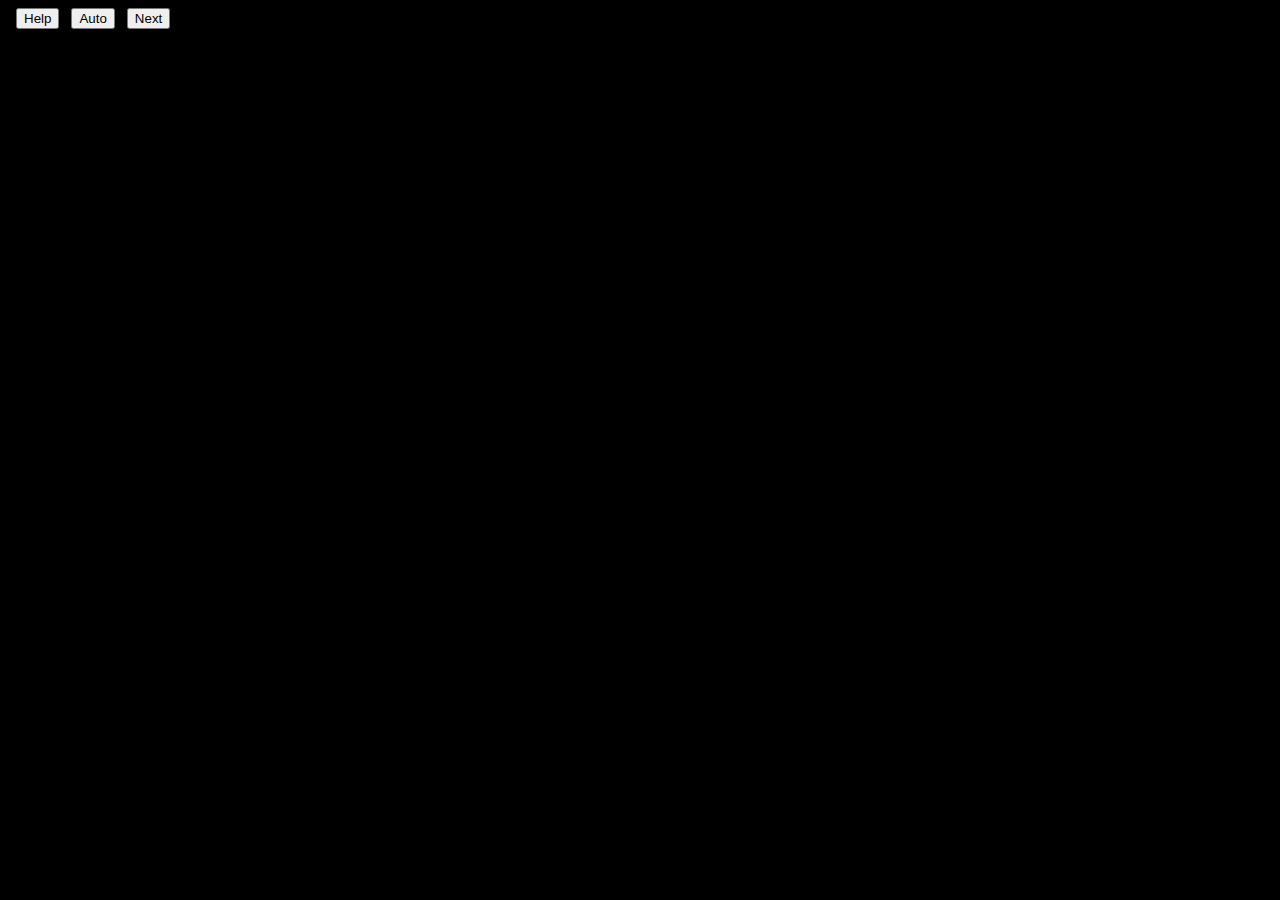
==== toys/cb_ai_assist.html @ a84fcc24 "AI-driven assistant" ====
<!DOCTYPE html>
<html>
<head>
  <title>CB Assistant</title>
  <style>
  body {
    background: black;
    color: white;
    margin-left: 1rem;
    margin-right: 1rem;
    user-select: none;
  }

  .row {
    padding: 0.5rem;
    border: 1px solid silver;
    width: 16rem;
    height: 3rem;
    display: none;
  }

  .score {
    float: right;
  }

  .correct, .misplaced {
    font-weight: bold;
    font-size: 1.5rem;
    text-align: center;
    width: 1.5rem;
    height: 1.5rem;
  }

  .correct {
    border: 1px solid green;
    margin-top: -0.2rem;
  }

  .misplaced {
    border: 1px solid red;
    margin-top: 0.2rem;
  }

  /*
   * Based on https://css-tricks.com/snippets/css/css-triangle/
   */

  .up {
    width: 0; 
    height: 0;
    display: inline-block;
    margin-bottom: 1.5rem;
    margin-left: 0.25rem;
    margin-right: 0.25rem;
    border-left: 1.5rem solid transparent;
    border-right: 1.5rem solid transparent;

    border-bottom: 1.5rem solid yellow;
  }

  .down {
    width: 0; 
    height: 0;
    display: inline-block;
    margin-top: 1.5rem;
    margin-left: 0.25rem;
    margin-right: 0.25rem;
    border-left: 1.5rem solid transparent;
    border-right: 1.5rem solid transparent;

    border-top: 1.5rem solid yellow;
  }

  .left {
    width: 0; 
    height: 0;
    display: inline-block;
    margin-left: 0.75rem;
    margin-right: 1.25rem;
    border-top: 1.5rem solid transparent;
    border-bottom: 1.5rem solid transparent;

    border-right: 1.5rem solid blue;
  }

  .right {
    width: 0; 
    height: 0;
    display: inline-block;
    margin-left: 1.25rem;
    margin-right: 0.75rem;
    border-top: 1.5rem solid transparent;
    border-bottom: 1.5rem solid transparent;

    border-left: 1.5rem solid blue;
  }

  .status {
    width: 15rem;
    padding: 0.5rem 0.95rem;
    margin-top: 2px;
  }

  .failure {
    background: lightpink;
    border-left: 4px solid red;
    height: 3.5rem;
  }

  .success {
    background: lightgreen;
    border-left: 4px solid green;
    height: 1.2rem;
  }
  </style>
</head>
<body>

<button id="help" onclick="helpMe()">Help</button>
&nbsp;
<button id="auto" onclick="initAutomation()">Auto</button>
&nbsp;
<button id="next" onclick="nextGuess()">Next</button>

<div id="container">
  <div class="row">
    <span class="score"> 
      <div class="correct selected" onclick="bumpScore(this)">0</div> 
      <div class="misplaced" onclick="bumpScore(this)">0</div> 
    </span> 
  </div>
</div>
  
<div id="directions" onclick="helpMe()" style="display:none">
  <p>Click on this text to hide it.</p>
  <p>Press Auto to reset the board and generate a random guess.</p>
  <p>Click to add 1 correct (green), or 1 misplaced (red).</p>
  <p>When at max (4), click will reset number to 0.</p>
  <p>Shift + click to subtract 1 instead.</p>
</div>

<script>
function bumpScore (what) {
  let score = parseInt(what.innerText)
  const shift = event.shiftKey

  if (!shift && score === 4) {
    score = 0
  } else if (shift) {
    score--

    if(score < 0) {
      score = 0
    }
  } else {
    score++
  }

  what.innerText = score
}

function addRow () {
  const d = document.createElement('div')
  const s = document.createElement('span')
  const c = document.createElement('div')
  const i = document.createElement('div')

  d.classList.add('row')
  s.classList.add('score')
  c.classList.add('correct', 'selected')
  i.classList.add('misplaced')

  c.addEventListener('click', function () {
    bumpScore(c)
  })

  i.addEventListener('click', function () {
    bumpScore(i)
  })

  c.appendChild(document.createTextNode('0'))
  i.appendChild(document.createTextNode('0'))

  s.appendChild(c)
  s.appendChild(i)
  d.appendChild(s)

  const t = document.getElementById('container')

  t.appendChild(document.createElement('br'))

  t.appendChild(d)
}

function removeRow () {
  const ra = Array.from(document.querySelectorAll('.row'))
  const r = ra.slice(-1)[0]

  if (ra.length > 0 && typeof r !== 'undefined') {
    r.remove()

    document.getElementById('container').querySelector('br')?.remove()
  }
}

function addArrow (dir) {
  const r = Array.from(document.querySelectorAll('.row')).slice(-1)[0]

  const ra = Array.from(r.querySelectorAll('.up, .down, .left, .right'))

  if(ra.length === 4) {
    const a = ra.slice(-1)[0]

    a.className = ''
    a.classList.add(dir)
  } else {
    const d = document.createElement('div')

    d.classList.add(dir)

    r.appendChild(d)
  }
}

function removeArrow () {
  const r = Array.from(document.querySelectorAll('.row')).slice(-1)[0]

  const a = Array.from(r.querySelectorAll('.up, .down, .left, .right')).slice(-1)[0]

  if (typeof a !== 'undefined') {
    a.remove()
  } else {
    setStatus('There is nothing to remove.')
  }
}

function helpMe () {
  const d = document.querySelector('#directions')
  const c = document.querySelector('#container')

  if (d.style.display === 'none') {
    d.style.display = 'block'
    c.style.display = 'none'
  } else {
    d.style.display = 'none'
    c.style.display = ''
  }
}

function scoreboard () {
  const s = Array.from(document.querySelectorAll('.score')).slice(-1)[0]
  const c = s.children[0]
  const i = s.children[1]

  c.classList.toggle('selected')
  i.classList.toggle('selected')

  setStatus('Changed scoreboard target.')
}

function scored (n) {
  const s = Array.from(document.querySelectorAll('.score')).slice(-1)[0]

  const c = s.children[0]
  const i = s.children[1]

  if (c.classList.contains('selected')) {
    c.innerText = n
  } else {
    i.innerText = n
  }

  const sum = parseInt(c.innerText) + parseInt(i.innerText)

  if (sum > 4) {
    setStatus('Error: Sum of scores for a single row must be 4 or less.')
  }
}

function getRow () {
  const r = Array.from(document.querySelectorAll('.row')).slice(-1)[0]

  return r
}

function getScoreboard () {
  const s = Array.from(document.querySelectorAll('.score')).slice(-1)[0] || {
    children: [0, 0]
  }
  const correct = s.children[0]
  const misplaced = s.children[1]

  return {
    correct,
    misplaced
  }
}

/*
 * Based on https://nebupookins.github.io/JS-Mastermind-Solver/
 */

function status (message, type = 'success') {
  const s = document.createElement('div')

  s.classList.add('status', type)

  s.appendChild(document.createTextNode(message))

  document.getElementById('container').appendChild(s)
}

function randomFromArray (arr) {
  return arr[Math.floor(Math.random() * arr.length)]
}

function generatePossibilities (num, alignments) {
  if (num < 1) {
    throw new Error('Argument "num" must be at least 1, but it is ' + num)
  }

  if (num === 1) {
    return alignments.slice(0)
  }

  const suffixes = generatePossibilities(num - 1, alignments)
  const ret = []

  alignments.forEach((a) => {
    suffixes.forEach((s) => {
      ret.push([a].concat(s))
    })
  })

    return ret
  }

/**
  * @param answer e.g. ["red", "green", "blue", "blue"]
  * @param guess e.g. ["blue, green", "yellow", "red"]
  * return e.g. { bothCorrect: 1, colorCorrect: 2 }
  */

function judgeGuess(answer, guess) {
  const retVal = {
    correct: 0,
    misplaced: 0
  }
  const unaccountedForAnswers = []
  const unaccountedForGuesses = []

  for (let i = 0; i < answer.length; i++) {
    const a = answer[i]
    const g = guess[i]

    if (a === g) {
      retVal.correct++
    } else {
      unaccountedForAnswers.push(answer[i])
      unaccountedForGuesses.push(guess[i])
    }
  }

  unaccountedForAnswers.forEach((a) => {
    const guessIndex = unaccountedForGuesses.indexOf(a)

    if (guessIndex !== -1) {
      retVal.misplaced++
      unaccountedForGuesses.splice(guessIndex, 1)
    }
  })

  return retVal
}

function guessContradictsSomeEvidence (guess, evidences) {
  for (let key in evidences) {
    let evidence = evidences[key]
    /*
     * Treat the guess like an answer and the evidence as a guess, and
     * see whether the judgment is the same.
     */

    let judgement = judgeGuess(guess, evidence.guess)

    if ((judgement.correct !== evidence.correct) || (judgement.misplaced !== evidence.misplaced)) {
      //console.log("guess", guess, "contradicts evidence", evidence.guess);

      return true
    }
  }

  return false
}

/**
  * Removes and returns the element at the provided index from an array.
  * This function may shuffle/reorder the elements of the array for
  * efficiency reasons. For example, if you request to remove the first
  * element of the array, rather than reindexing every element in the
  * array (O(N)), this function may choose to swap the first and last
  * element of the array, and then remove the last element from the
  * array (O(1)).
  */

function quickRemoveFromArray (index, array) {
  const arrayLength = array.length

  if (index >= arrayLength || index < 0) {
    throw new Error("Tried to access index " + index + " from array of length " + arrayLength)
  }

  if (arrayLength === 1) {
    return array.pop()
  }

  const retVal = array[index]
  const lastElement = array.pop()
  array[index] = lastElement

  return retVal
}

/**
  * Returns an array e.g. ["red", "green", "blue"] or null to indicate
  * that there are no possible guesses left. It randomly selects one of
  * the guesses from the provided `gameState` parameter, and removes
  * that guess from the list of possible guesses. This function may also
  * "shuffle" or reorder the elements in the possible guesses list for
  * efficiency reasons.
  */

function generateGuess (evidence) {
  let guessIndex = Math.floor(Math.random() * possibilities.length)
  let guess = quickRemoveFromArray(guessIndex, possibilities)

  while (guessContradictsSomeEvidence(guess, evidence)) {
    if (possibilities.length < 1) {
      return null
    }

    guessIndex = Math.floor(Math.random() * possibilities.length)

    guess = quickRemoveFromArray(guessIndex, possibilities)
  }

  if (typeof guess !== 'object' || guess.constructor.name !== 'Array') {
    throw new Error("Expected guess to be an array, but it was a(n) " + (typeof guess))
  }

  return guess
}

function guessToString (guess) {
  if ((typeof guess) !== 'object') {
    throw new Error('Expected guess to be an array but it was a ' + (typeof guess))
  }
  return guess.join(", ")
}

function addGuess (guess, correct, misplaced) {
  const shortToLong = {
    u: 'up',
    d: 'down',
    l: 'left',
    r: 'right'
  }

  const keys = Object.keys(shortToLong)

  guess.forEach((alignment) => {
    if (keys.indexOf(alignment) < 0) {
      throw new Error('Expected one of up, down, left, or right, but found ' + alignment)
    }

    addArrow(shortToLong[alignment])
  })

  const row = getRow()
  row.dataset.evidence = JSON.stringify({
    guess
  })
}

function nextGuess () {
  const evidence = []

  if (getRow().style.display !== 'none') {
    const sb = getScoreboard()
    const correct = parseInt(sb.correct.innerText)
    const misplaced = parseInt(sb.misplaced.innerText)

    if (correct + misplaced > 4) {
      setStatus('The sum of Correct and Misplaced must be less than 4.')

      return
    }

    if (correct === 4) {
      status('Success! Try again.', 'success')
      return
    }

    const e = JSON.parse(getRow().dataset.evidence)

    e['correct'] = correct
    e['misplaced'] = misplaced

    getRow().dataset.evidence = JSON.stringify(e)
  }

  const rows = Array.from(document.getElementById('container').querySelectorAll('.row'))
  
  for(r of rows) {
    if (typeof r.dataset.evidence !== 'undefined') {
      evidence.push(JSON.parse(r.dataset.evidence))
    }
  }

  const next = generateGuess(evidence)

  if (next === null) {
    document.getElementById('next').style.display = 'none'

    status('Ran out of possibilities to guess. There may be a mistake in the data you entered.', 'failure')
  } else {
    addRow()

    const row = getRow()

    row.dataset.guess = next
    row.style.display = 'inline-block'

    addGuess(next)
  }
}

function initAutomation () {
  const rows = Array.from(document.querySelectorAll('.row'))

  for (let i = 0; i < rows.length; i++) {
    removeRow()
  }

  addRow()

  getRow().style.display = 'none'

  document.querySelector('.status')?.remove()

  document.getElementById('next').style.display = 'inline-block'

  possibilities = generatePossibilities(4, ['u', 'd', 'l', 'r'])

  nextGuess()
}

let possibilities = []

</script>
</body>
</html>
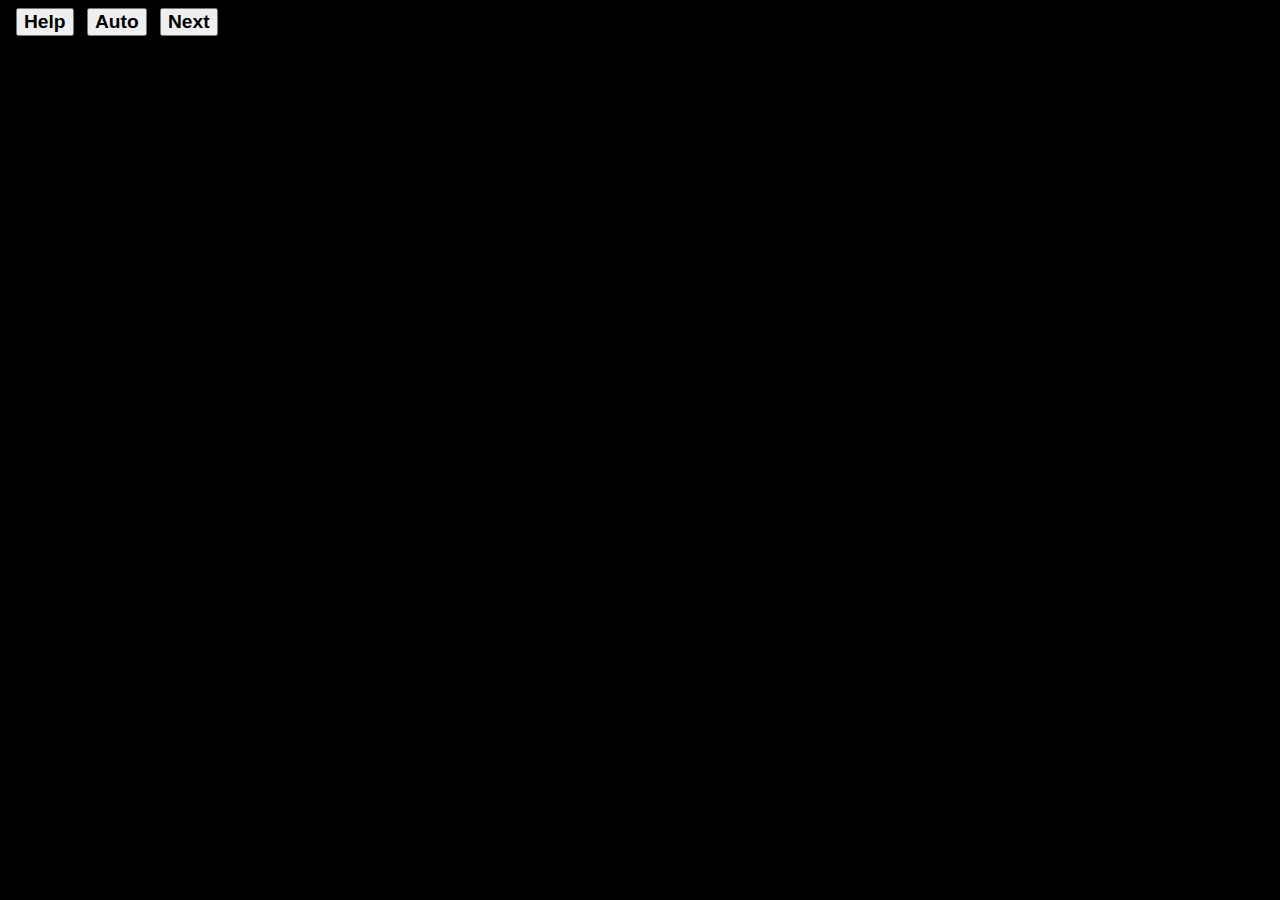
==== commit b3c34032: "Beta" ====
--- a/toys/cb_ai_assist.html
+++ b/toys/cb_ai_assist.html
@@ -1,6 +1,8 @@
 <!DOCTYPE html>
 <html>
 <head>
+  <meta charset="utf-8">
+  <meta name="viewport" content="width=device-width, initial-scale=1, shrink-to-fit=no">
   <title>CB Assistant</title>
   <style>
   body {
@@ -9,9 +11,21 @@
     margin-left: 1rem;
     margin-right: 1rem;
     user-select: none;
+    font-weight: bold;
+    font-family:Arial, Helvetica, sans-serif;
+  }
+
+  button {
+    font-size: 1.2rem;
+    font-weight: bold;
+  }
+
+  #directions {
+    margin-top: 2.2rem;
   }
 
   .row {
+    margin-bottom: 2px;
     padding: 0.5rem;
     border: 1px solid silver;
     width: 16rem;
@@ -32,11 +46,13 @@
   }
 
   .correct {
+    background: green;
     border: 1px solid green;
     margin-top: -0.2rem;
   }
 
   .misplaced {
+    background: red;
     border: 1px solid red;
     margin-top: 0.2rem;
   }
@@ -98,18 +114,19 @@
   .status {
     width: 15rem;
     padding: 0.5rem 0.95rem;
-    margin-top: 2px;
+    font-weight: 100;
+    -webkit-text-stroke: 0.08px black;
   }
 
   .failure {
     background: lightpink;
-    border-left: 4px solid red;
+    border-left: 4.1px solid red;
     height: 3.5rem;
   }
 
   .success {
     background: lightgreen;
-    border-left: 4px solid green;
+    border-left: 4.1px solid green;
     height: 1.2rem;
   }
   </style>
@@ -131,12 +148,12 @@
   </div>
 </div>
   
-<div id="directions" onclick="helpMe()" style="display:none">
-  <p>Click on this text to hide it.</p>
+<div id="directions" style="display:none">
   <p>Press Auto to reset the board and generate a random guess.</p>
   <p>Click to add 1 correct (green), or 1 misplaced (red).</p>
   <p>When at max (4), click will reset number to 0.</p>
   <p>Shift + click to subtract 1 instead.</p>
+  <p>When at minimum (0), shift + click will set number to 4.</p>
 </div>
 
 <script>
@@ -150,7 +167,7 @@
     score--
 
     if(score < 0) {
-      score = 0
+      score = 4
     }
   } else {
     score++
@@ -485,6 +502,11 @@
 function nextGuess () {
   const evidence = []
 
+  if (directions.style.display !== 'none') {
+    directions.style.display = 'none'
+    document.getElementById('container').style.display = 'block'
+  }
+
   if (getRow().style.display !== 'none') {
     const sb = getScoreboard()
     const correct = parseInt(sb.correct.innerText)
@@ -537,6 +559,12 @@
 
 function initAutomation () {
   const rows = Array.from(document.querySelectorAll('.row'))
+  const directions = document.getElementById('directions')
+
+  if (directions.style.display !== 'none') {
+    directions.style.display = 'none'
+    document.getElementById('container').style.display = 'block'
+  }
 
   for (let i = 0; i < rows.length; i++) {
     removeRow()
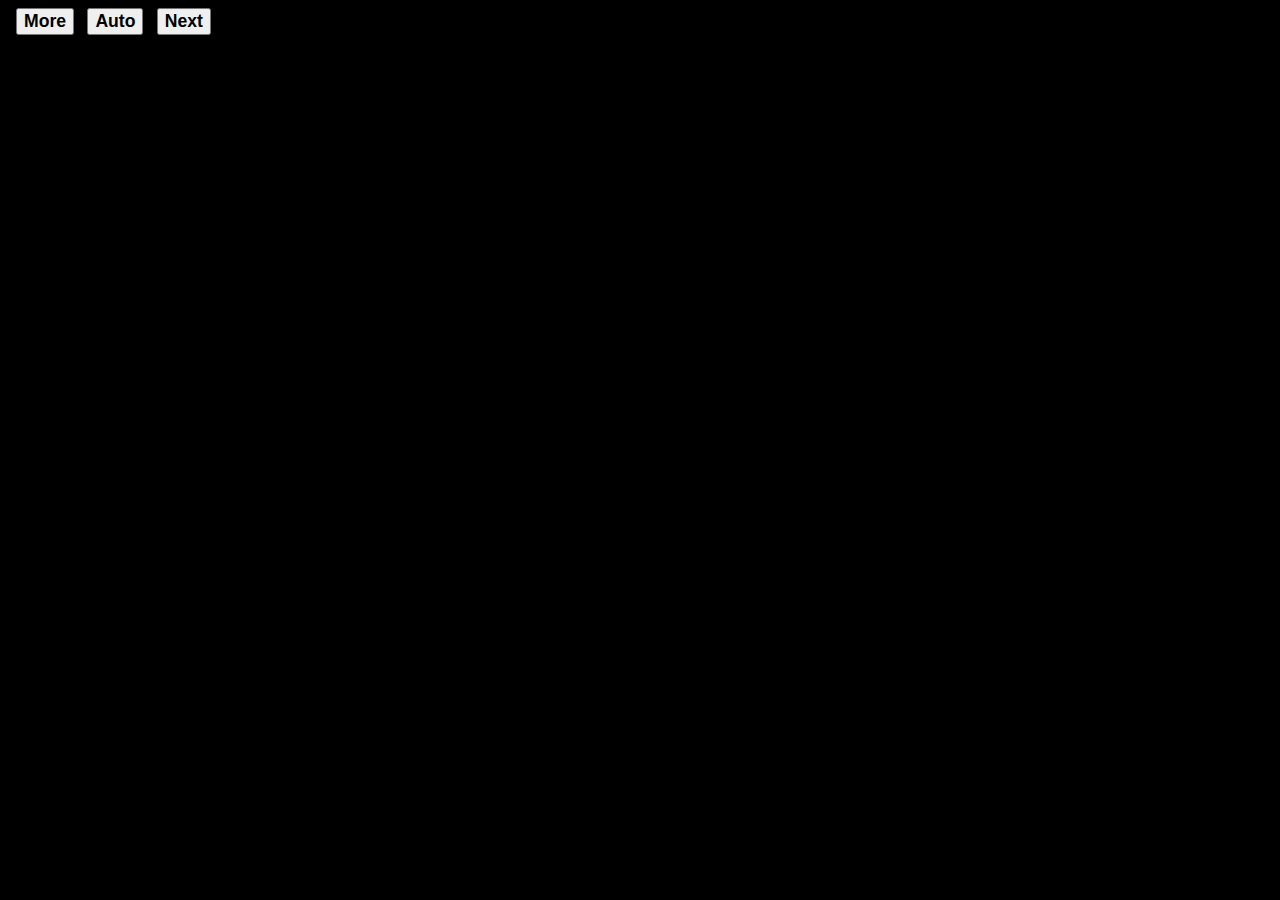
==== commit 85820ef1: "Upgrades" ====
--- a/toys/cb_ai_assist.html
+++ b/toys/cb_ai_assist.html
@@ -16,12 +16,30 @@
   }
 
   button {
-    font-size: 1.2rem;
+    font-size: 1.1rem;
     font-weight: bold;
   }
 
-  #directions {
+  a {
+    text-decoration: none;
+    color: dodgerblue;
+  }
+
+  #settings, #help, #about {
+    text-align: center;
     margin-top: 2.2rem;
+  }
+
+  #about {
+    line-height: 3rem;
+  }
+
+  #help {
+    line-height: 1.5rem;
+  }
+
+  #testResults {
+    width: 100%;
   }
 
   .row {
@@ -43,6 +61,7 @@
     text-align: center;
     width: 1.5rem;
     height: 1.5rem;
+    color: white;
   }
 
   .correct {
@@ -129,26 +148,69 @@
     border-left: 4.1px solid green;
     height: 1.2rem;
   }
+
+  .warning {
+    background: lightyellow;
+    color: black;
+    border-left: 4.1px solid yellow;
+    height: 2.2rem;
+  }
   </style>
 </head>
 <body>
-
-<button id="help" onclick="helpMe()">Help</button>
-&nbsp;
-<button id="auto" onclick="initAutomation()">Auto</button>
-&nbsp;
-<button id="next" onclick="nextGuess()">Next</button>
+<div id="controls">
+  <button id="moreOptions" onclick="moreOptions()">More</button>
+  &nbsp;
+  <button id="auto" onclick="initAutomation()">Auto</button>
+  &nbsp;
+  <button id="next" onclick="nextGuess()">Next</button>
+
+  <br/>
+
+  <div id="more" style="display:none">
+    <button id="settingsBtn" onclick="display('settings')">Settings</button>
+    <br/>
+    <button id="helpBtn" onclick="display('help')">Help</button>
+    <br/>
+    <button id="aboutBtn" onclick="display('about')">About</button>
+  </div>
+</div>
 
 <div id="container">
   <div class="row">
     <span class="score"> 
       <div class="correct selected" onclick="bumpScore(this)">0</div> 
-      <div class="misplaced" onclick="bumpScore(this)">0</div> 
+      <div class="misplaced" onclick="bumpScore(this)">0</div>
     </span> 
   </div>
 </div>
+
+<div id="settings" style="display:none">
+  <span>Theme</span>
+
+  <br/>
+
+  <label for="dark">
+    <input type="radio" name="theme" id="dark" onchange="updateTheme('dark')" checked>
+    Dark
+  </label>
+  <label for="light">
+    <input type="radio" name="theme" id="light" onchange="updateTheme('light')">
+    Light
+  </label>
+
+  <br/>
+  <br/>
+
+  <button onclick="selfTest()">Self-Test</button>
   
-<div id="directions" style="display:none">
+  <br/>
+  <br/>
+
+  <textarea id="testResults" rows="10"></textarea>
+</div>
+
+<div id="help" style="display:none">
   <p>Press Auto to reset the board and generate a random guess.</p>
   <p>Click to add 1 correct (green), or 1 misplaced (red).</p>
   <p>When at max (4), click will reset number to 0.</p>
@@ -156,14 +218,22 @@
   <p>When at minimum (0), shift + click will set number to 4.</p>
 </div>
 
+<div id="about" style="display:none">
+  <p>Made for use with Chrome</p>
+
+  <p>Partially based on <a href="https://nebupookins.github.io/JS-Mastermind-Solver/">JS-Mastermind-Solver</a> by <a href="https://github.com/nebupookins">nebupookins</a></p>
+
+  <p>Built with <span style="color:red;font-size:2rem;vertical-align:sub">&hearts;</span> by <a href="https://github.com/l3laze">l3l_aze</a></p>
+</div>
+
 <script>
-function bumpScore (what) {
+function bumpScore (what, how) {
   let score = parseInt(what.innerText)
   const shift = event.shiftKey
 
-  if (!shift && score === 4) {
+  if ((!shift && typeof how === 'undefined') && score === 4) {
     score = 0
-  } else if (shift) {
+  } else if (shift || how === 'minus') {
     score--
 
     if(score < 0) {
@@ -222,76 +292,43 @@
 
 function addArrow (dir) {
   const r = Array.from(document.querySelectorAll('.row')).slice(-1)[0]
-
-  const ra = Array.from(r.querySelectorAll('.up, .down, .left, .right'))
-
-  if(ra.length === 4) {
-    const a = ra.slice(-1)[0]
-
-    a.className = ''
-    a.classList.add(dir)
-  } else {
-    const d = document.createElement('div')
-
-    d.classList.add(dir)
-
-    r.appendChild(d)
-  }
-}
-
-function removeArrow () {
-  const r = Array.from(document.querySelectorAll('.row')).slice(-1)[0]
-
-  const a = Array.from(r.querySelectorAll('.up, .down, .left, .right')).slice(-1)[0]
-
-  if (typeof a !== 'undefined') {
-    a.remove()
-  } else {
-    setStatus('There is nothing to remove.')
-  }
-}
-
-function helpMe () {
-  const d = document.querySelector('#directions')
-  const c = document.querySelector('#container')
-
-  if (d.style.display === 'none') {
-    d.style.display = 'block'
+  const d = document.createElement('div')
+
+  d.classList.add(dir)
+
+  r.appendChild(d)
+}
+
+function moreOptions () {
+  const m = document.getElementById('more')
+  const c = document.getElementById('container')
+  
+  if(m.style.display === 'none') {
+    m.style.display = ''
     c.style.display = 'none'
   } else {
-    d.style.display = 'none'
+    m.style.display = 'none'
     c.style.display = ''
   }
-}
-
-function scoreboard () {
-  const s = Array.from(document.querySelectorAll('.score')).slice(-1)[0]
-  const c = s.children[0]
-  const i = s.children[1]
-
-  c.classList.toggle('selected')
-  i.classList.toggle('selected')
-
-  setStatus('Changed scoreboard target.')
-}
-
-function scored (n) {
-  const s = Array.from(document.querySelectorAll('.score')).slice(-1)[0]
-
-  const c = s.children[0]
-  const i = s.children[1]
-
-  if (c.classList.contains('selected')) {
-    c.innerText = n
-  } else {
-    i.innerText = n
-  }
-
-  const sum = parseInt(c.innerText) + parseInt(i.innerText)
-
-  if (sum > 4) {
-    setStatus('Error: Sum of scores for a single row must be 4 or less.')
-  }
+
+  document.getElementById('about').style.display = 'none'
+  document.getElementById('help').style.display = 'none'
+  document.getElementById('settings').style.display = 'none'
+}
+
+function display (panel) {
+  const panels = ['about', 'container', 'help', 'settings']
+
+  panels.map((p) => document.getElementById(p))
+    .forEach((p) => {
+      if (p.id === panel) {
+        p.style.display = ''
+      } else {
+        p.style.display = 'none'
+      }
+    })
+
+    document.getElementById('more').style.display = 'none'
 }
 
 function getRow () {
@@ -301,9 +338,7 @@
 }
 
 function getScoreboard () {
-  const s = Array.from(document.querySelectorAll('.score')).slice(-1)[0] || {
-    children: [0, 0]
-  }
+  const s = Array.from(document.querySelectorAll('.score')).slice(-1)[0]
   const correct = s.children[0]
   const misplaced = s.children[1]
 
@@ -313,10 +348,6 @@
   }
 }
 
-/*
- * Based on https://nebupookins.github.io/JS-Mastermind-Solver/
- */
-
 function status (message, type = 'success') {
   const s = document.createElement('div')
 
@@ -327,15 +358,7 @@
   document.getElementById('container').appendChild(s)
 }
 
-function randomFromArray (arr) {
-  return arr[Math.floor(Math.random() * arr.length)]
-}
-
 function generatePossibilities (num, alignments) {
-  if (num < 1) {
-    throw new Error('Argument "num" must be at least 1, but it is ' + num)
-  }
-
   if (num === 1) {
     return alignments.slice(0)
   }
@@ -352,13 +375,12 @@
     return ret
   }
 
-/**
+function judgeGuess(answer, guess) {
+ /**
   * @param answer e.g. ["red", "green", "blue", "blue"]
   * @param guess e.g. ["blue, green", "yellow", "red"]
   * return e.g. { bothCorrect: 1, colorCorrect: 2 }
   */
-
-function judgeGuess(answer, guess) {
   const retVal = {
     correct: 0,
     misplaced: 0
@@ -410,7 +432,8 @@
   return false
 }
 
-/**
+function quickRemoveFromArray (index, array) {
+ /**
   * Removes and returns the element at the provided index from an array.
   * This function may shuffle/reorder the elements of the array for
   * efficiency reasons. For example, if you request to remove the first
@@ -419,8 +442,6 @@
   * element of the array, and then remove the last element from the
   * array (O(1)).
   */
-
-function quickRemoveFromArray (index, array) {
   const arrayLength = array.length
 
   if (index >= arrayLength || index < 0) {
@@ -438,7 +459,8 @@
   return retVal
 }
 
-/**
+function generateGuess (evidence) {
+ /**
   * Returns an array e.g. ["red", "green", "blue"] or null to indicate
   * that there are no possible guesses left. It randomly selects one of
   * the guesses from the provided `gameState` parameter, and removes
@@ -447,7 +469,6 @@
   * efficiency reasons.
   */
 
-function generateGuess (evidence) {
   let guessIndex = Math.floor(Math.random() * possibilities.length)
   let guess = quickRemoveFromArray(guessIndex, possibilities)
 
@@ -466,13 +487,6 @@
   }
 
   return guess
-}
-
-function guessToString (guess) {
-  if ((typeof guess) !== 'object') {
-    throw new Error('Expected guess to be an array but it was a ' + (typeof guess))
-  }
-  return guess.join(", ")
 }
 
 function addGuess (guess, correct, misplaced) {
@@ -502,10 +516,14 @@
 function nextGuess () {
   const evidence = []
 
-  if (directions.style.display !== 'none') {
-    directions.style.display = 'none'
-    document.getElementById('container').style.display = 'block'
-  }
+  document.getElementById('container').style.display = ''
+  document.getElementById('more').style.display = 'none'
+  document.getElementById('about').style.display = 'none'
+  document.getElementById('help').style.display = 'none'
+  document.getElementById('settings').style.display = 'none'
+
+  Array.from(document.getElementsByClassName('status'))
+    .forEach((s) => s.remove())
 
   if (getRow().style.display !== 'none') {
     const sb = getScoreboard()
@@ -513,13 +531,16 @@
     const misplaced = parseInt(sb.misplaced.innerText)
 
     if (correct + misplaced > 4) {
-      setStatus('The sum of Correct and Misplaced must be less than 4.')
+      status('The sum of Correct and Misplaced must be less than 4.', 'warning')
 
       return
     }
 
     if (correct === 4) {
       status('Success! Try again.', 'success')
+
+      document.getElementById('next').style.display = 'none'
+
       return
     }
 
@@ -559,12 +580,15 @@
 
 function initAutomation () {
   const rows = Array.from(document.querySelectorAll('.row'))
-  const directions = document.getElementById('directions')
-
-  if (directions.style.display !== 'none') {
-    directions.style.display = 'none'
-    document.getElementById('container').style.display = 'block'
-  }
+
+  document.getElementById('container').style.display = ''
+  document.getElementById('more').style.display = 'none'
+  document.getElementById('about').style.display = 'none'
+  document.getElementById('help').style.display = 'none'
+  document.getElementById('settings').style.display = 'none'
+
+  Array.from(document.getElementsByClassName('status'))
+    .forEach((s) => s.remove())
 
   for (let i = 0; i < rows.length; i++) {
     removeRow()
@@ -576,7 +600,7 @@
 
   document.querySelector('.status')?.remove()
 
-  document.getElementById('next').style.display = 'inline-block'
+  document.getElementById('next').style.display = ''
 
   possibilities = generatePossibilities(4, ['u', 'd', 'l', 'r'])
 
@@ -584,6 +608,176 @@
 }
 
 let possibilities = []
+
+function updateTheme (t) {
+  if (t === 'light') {
+    document.body.style.background = 'white'
+    document.body.style.color = 'black'
+
+    Array.from(document.getElementsByTagName('button')).forEach(function (b) {
+      b.className = 'light'
+    })
+  } else {
+    document.body.style.background = 'black'
+    document.body.style.color = 'white'
+
+    Array.from(document.getElementsByTagName('button')).forEach(function (b) {
+      b.className = 'dark'
+    })
+  }
+}
+
+function sleep(ms) {
+  return new Promise(resolve => setTimeout(resolve, ms));
+}
+
+async function selfTest () {
+  /*
+   * Test framework
+   */
+  const tests = {
+    passed: 0,
+    failed: 0,
+    total: 0,
+    message: ''
+  }
+
+  const check = '\u2714'
+  const cross = '\u274C'
+
+  const test = async function (label, func) {
+    if (typeof func === 'undefined') {
+      tests.message += '\n  ' + label + '\n'
+    } else {
+      tests.total++
+
+      if (await func()) {
+        tests.passed++
+        tests.message += '    ' + check + ' ' + label + '\n'
+      } else {
+        tests.failed++
+        tests.message += '    ' + cross + ' ' + label + '\n'
+      }
+    }
+  }
+
+  /*
+   * Tests
+   */
+  
+  const clickEvent = new MouseEvent('click')
+  const shiftClickEvent = new MouseEvent('click', {'shiftKey': true})
+
+  const more = document.getElementById('more')
+
+  test('User Interface')
+
+  test('Shows more options', function showMore () {
+    moreOptions()
+
+    return more.style.display !== 'none'
+  })
+
+  test('Hides more options', function hideMore () {
+    moreOptions()
+
+    return more.style.display === 'none'
+  })
+
+  const settings = document.getElementById('settings')
+
+  test('Shows settings', function showSettings () {
+    display('settings')
+
+    return settings.style.display !== 'none'
+  })
+
+  /*
+  const dark = document.getElementById('dark')
+  const light = document.getElementById('light')
+
+  await test('Changes theme', async function changesTheme () {
+    return true
+  })
+  */
+
+  const help = document.getElementById('help')
+
+  test('Shows help', function showHelp () {
+    display('help')
+
+    return help.style.display !== 'none'
+  })
+
+  const about = document.getElementById('about')
+
+  test('Shows about', function showAbout () {
+    display('about')
+
+    return about.style.display !== 'none'
+  })
+
+  const auto = document.getElementById('auto')
+
+  test('Resets board and makes a first guess', function initTest () {
+    initAutomation()
+
+    return typeof JSON.parse(Array.from(
+      document.querySelectorAll('.row')).slice(-1)[0].dataset.evidence
+    ).correct === 'undefined'
+  })
+
+  let row = Array.from(document.querySelectorAll('.row')).slice(-1)[0]
+  let score = Array.from(row.querySelectorAll('.score')).slice(-1)[0]
+
+  test('Increases score on click', function incScores () {
+    for (let i = 0; i < 4; i ++) {
+      score.children[0].dispatchEvent(clickEvent)
+      score.children[1].dispatchEvent(clickEvent)
+    }
+
+    return parseInt(score.children[0].innerText) === 4
+  })
+
+  test('Score wraps from 4 to 0', function loopsAroundMax () {
+    score.children[0].dispatchEvent(clickEvent)
+
+    return parseInt(score.children[0].innerText) === 0
+  })
+
+  test('Decreases score on shift-click', function decScores () {
+    for (let j = 0; j < 4; j ++) {
+      score.children[1].dispatchEvent(shiftClickEvent)
+    }
+
+    return parseInt(score.children[1].innerText) === 0
+  })
+
+  test('Score wraps from 0 to 4', function loopsAroundMin () {
+    score.children[1].dispatchEvent(shiftClickEvent)
+
+    return parseInt(score.children[1].innerText) === 4
+  })
+
+  const next = document.getElementById('next')
+
+  await test('Hides next after success', async function hidesNextOnSuccess () {
+    score.children[0].dispatchEvent(shiftClickEvent)
+    score.children[1].dispatchEvent(clickEvent)
+    next.dispatchEvent(clickEvent)
+
+    return next.style.display === 'none'
+  })
+
+  const res = document.getElementById('testResults')
+
+  res.value = tests.message + '\n  ' + ((tests.passed / tests.total * 100) + '').substring(0, 5) +
+  '% of tests passed (' + tests.passed + '/' + tests.total + ').'
+
+  // Has to be actively displayed to be scrolled.
+  display('settings')
+  res.scrollTop = res.scrollHeight
+}
 
 </script>
 </body>
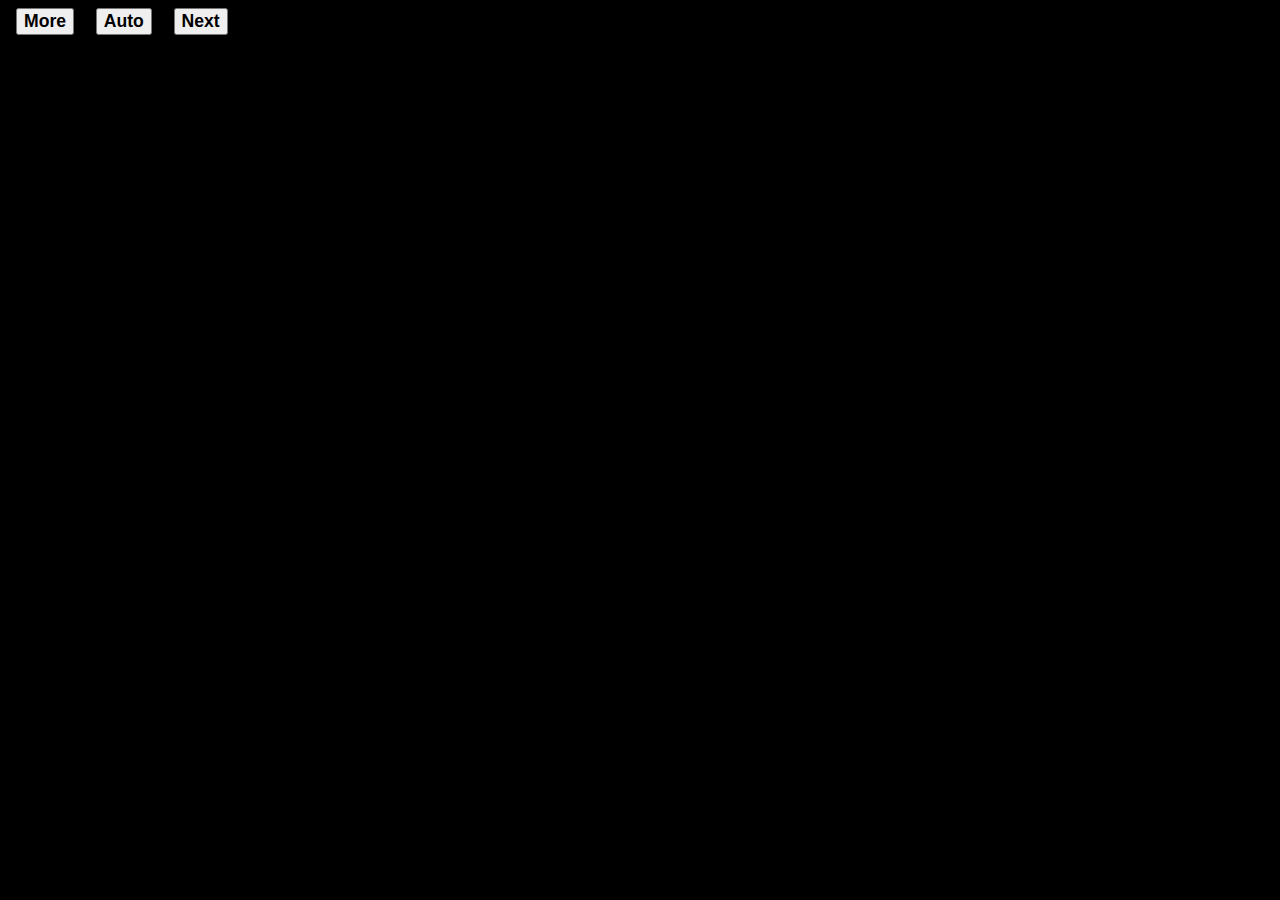
==== commit b71e17c3: "Mobile readability" ====
--- a/toys/cb_ai_assist.html
+++ b/toys/cb_ai_assist.html
@@ -12,7 +12,8 @@
     margin-right: 1rem;
     user-select: none;
     font-weight: bold;
-    font-family:Arial, Helvetica, sans-serif;
+    font-size: 1.3rem;
+    font-family: system-ui, -apple-system, BlinkMacSystemFont, 'Segoe UI', Roboto, Oxygen, Ubuntu, Cantarell, 'Open Sans', 'Helvetica Neue', sans-serif;
   }
 
   button {
@@ -47,7 +48,6 @@
     padding: 0.5rem;
     border: 1px solid silver;
     width: 16rem;
-    height: 3rem;
     display: none;
   }
 
@@ -60,7 +60,6 @@
     font-size: 1.5rem;
     text-align: center;
     width: 1.5rem;
-    height: 1.5rem;
     color: white;
   }
 
@@ -84,6 +83,7 @@
     width: 0; 
     height: 0;
     display: inline-block;
+    margin-top: 0.5rem;
     margin-bottom: 1.5rem;
     margin-left: 0.25rem;
     margin-right: 0.25rem;
@@ -97,7 +97,7 @@
     width: 0; 
     height: 0;
     display: inline-block;
-    margin-top: 1.5rem;
+    margin-top: 2rem;
     margin-left: 0.25rem;
     margin-right: 0.25rem;
     border-left: 1.5rem solid transparent;
@@ -110,6 +110,7 @@
     width: 0; 
     height: 0;
     display: inline-block;
+    margin-top: 0.5rem;
     margin-left: 0.75rem;
     margin-right: 1.25rem;
     border-top: 1.5rem solid transparent;
@@ -122,6 +123,7 @@
     width: 0; 
     height: 0;
     display: inline-block;
+    margin-top: 0.5rem;
     margin-left: 1.25rem;
     margin-right: 0.75rem;
     border-top: 1.5rem solid transparent;
@@ -133,27 +135,26 @@
   .status {
     width: 15rem;
     padding: 0.5rem 0.95rem;
-    font-weight: 100;
-    -webkit-text-stroke: 0.08px black;
+    font-size: 1.2rem;
+    font-weight: bold;
+    font-family: system-ui, -apple-system, BlinkMacSystemFont, 'Segoe UI', Roboto, Oxygen, Ubuntu, Cantarell, 'Open Sans', 'Helvetica Neue', sans-serif;
+    color: black;
   }
 
   .failure {
     background: lightpink;
     border-left: 4.1px solid red;
-    height: 3.5rem;
   }
 
   .success {
     background: lightgreen;
     border-left: 4.1px solid green;
-    height: 1.2rem;
   }
 
   .warning {
-    background: lightyellow;
+    background: yellow;
     color: black;
-    border-left: 4.1px solid yellow;
-    height: 2.2rem;
+    border-left: 4.1px solid lightyellow;
   }
   </style>
 </head>
